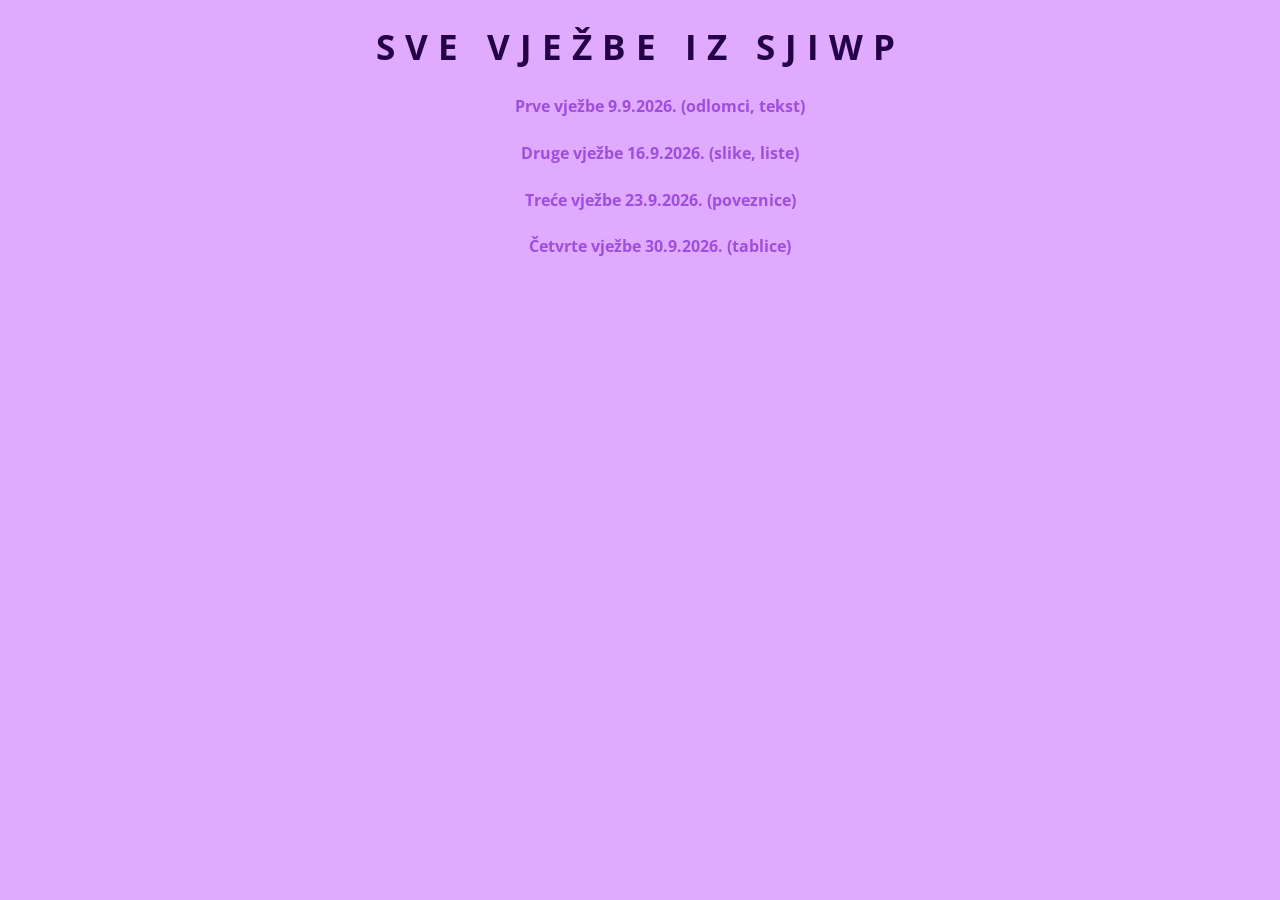
==== index.html @ 74a5e570 "Dodaj sve vježbe" ====
<!DOCTYPE html>
<html lang="hr">
<head>
    <meta charset="UTF-8">
    <meta name="viewport" content="width=device-width, initial-scale=1.0">
    <title>Početna</title>
    <link rel="stylesheet" href="stil.css">

    <style>
        ul{
            text-align: center;
        }
    </style>
</head>
<body>
    
    <h1>Sve vježbe iz SJIWP</h1>

    <ul >
        <h4><a href = "VJ/prvi.html">Prve vježbe 9.9.2026. (odlomci, tekst)</a></h4> <!-- "../ za pomak u nadredjeni direktorij"-->
        <h4><a href = "VJ/vj2/vjezba2.html">Druge vježbe 16.9.2026. (slike, liste)</a></h4>
        <h4><a href = "VJ/vj3/vjezba3.html">Treće vježbe 23.9.2026. (poveznice)</a></h4>
        <h4><a href = "VJ/vj4/vjezba4.html">Četvrte vježbe 30.9.2026. (tablice)</a></h4>

    </ul>
</body>
</html>
---- stil.css ----
@import url('https://fonts.googleapis.com/css2?family=Open+Sans:ital,wght@0,300..800;1,300..800&display=swap');


body{
    background-color: #E0AAFF; /*Možemo kliktat na onaj prozor gore tekst i onda mijenja format*/ /*Lakše će biti s hsl nego s rgb*/
    color: #7B2CBF;
    font-family: "Open Sans", sans-serif, Arial, serif;
    text-align: center;
}

h1{
    color: #240046;
    text-align: center;
    font-size: 35px;
    letter-spacing: 10px;
    text-transform: uppercase;
}

p, dl, ul, ol{
    line-height: 1.6;
    text-align: left;
}

h2{
    color: #240046;
    text-align: center;
}

a{
    color: #9D4EDD;
    text-decoration: none;
    font-weight: bold;
}

caption{
    caption-side: bottom;
}
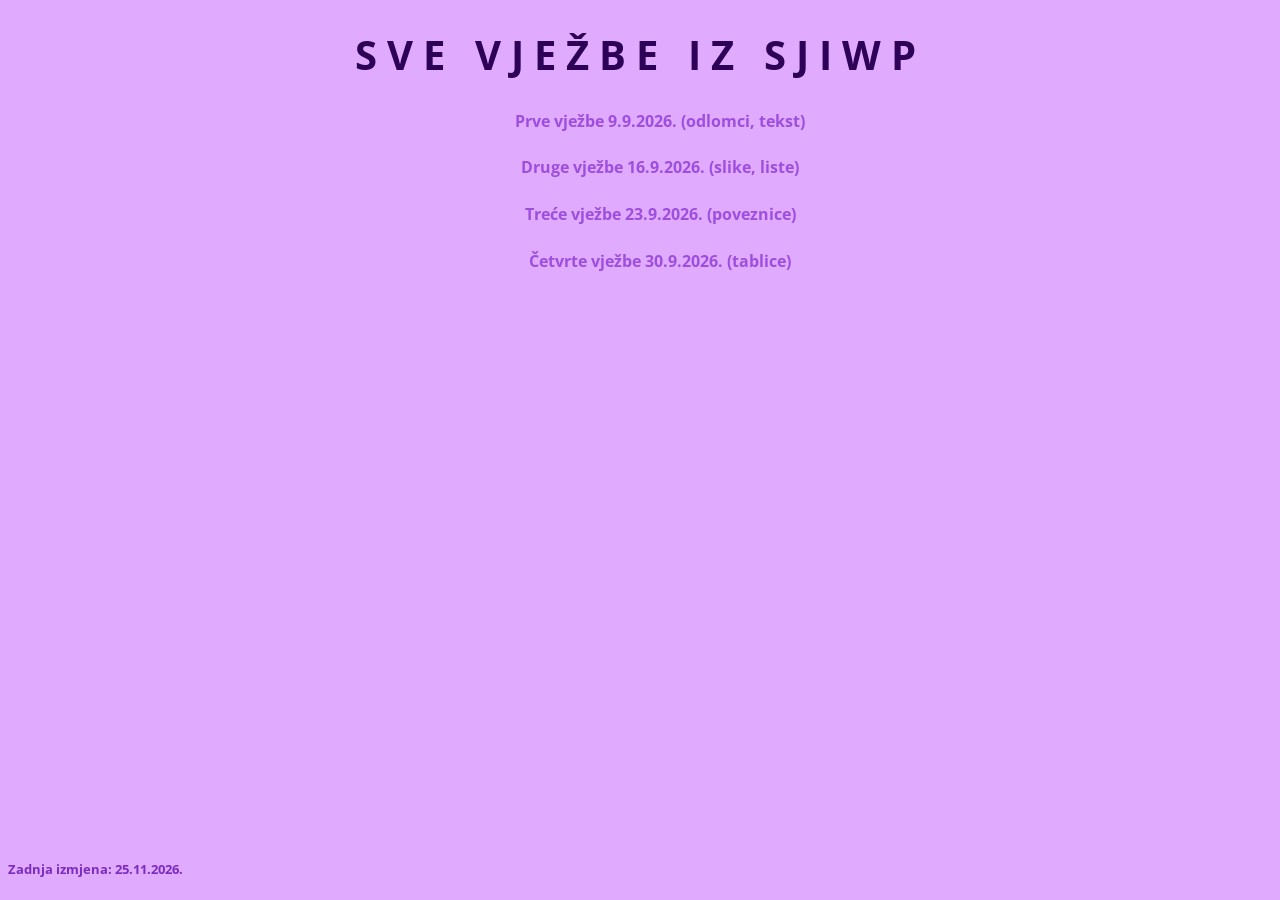
==== commit b8ea3c37: "Dodaj datum zadnje promjene" ====
--- a/index.html
+++ b/index.html
@@ -10,18 +10,26 @@
         ul{
             text-align: center;
         }
+        h5{
+            position: absolute;
+            bottom: 0;
+            text-align: center;
+        }
+        
     </style>
 </head>
 <body>
     
     <h1>Sve vježbe iz SJIWP</h1>
 
-    <ul >
+    <ul>
         <h4><a href = "VJ/prvi.html">Prve vježbe 9.9.2026. (odlomci, tekst)</a></h4> <!-- "../ za pomak u nadredjeni direktorij"-->
         <h4><a href = "VJ/vj2/vjezba2.html">Druge vježbe 16.9.2026. (slike, liste)</a></h4>
         <h4><a href = "VJ/vj3/vjezba3.html">Treće vježbe 23.9.2026. (poveznice)</a></h4>
         <h4><a href = "VJ/vj4/vjezba4.html">Četvrte vježbe 30.9.2026. (tablice)</a></h4>
 
     </ul>
+
+    <h5>Zadnja izmjena: 25.11.2026.</h4>
 </body>
 </html>
--- a/stil.css
+++ b/stil.css
@@ -9,9 +9,9 @@
 }
 
 h1{
-    color: #240046;
+    color: #2d0157;
     text-align: center;
-    font-size: 35px;
+    font-size: 40px;
     letter-spacing: 10px;
     text-transform: uppercase;
 }
@@ -22,7 +22,7 @@
 }
 
 h2{
-    color: #240046;
+    color: #2d0157;
     text-align: center;
 }
 
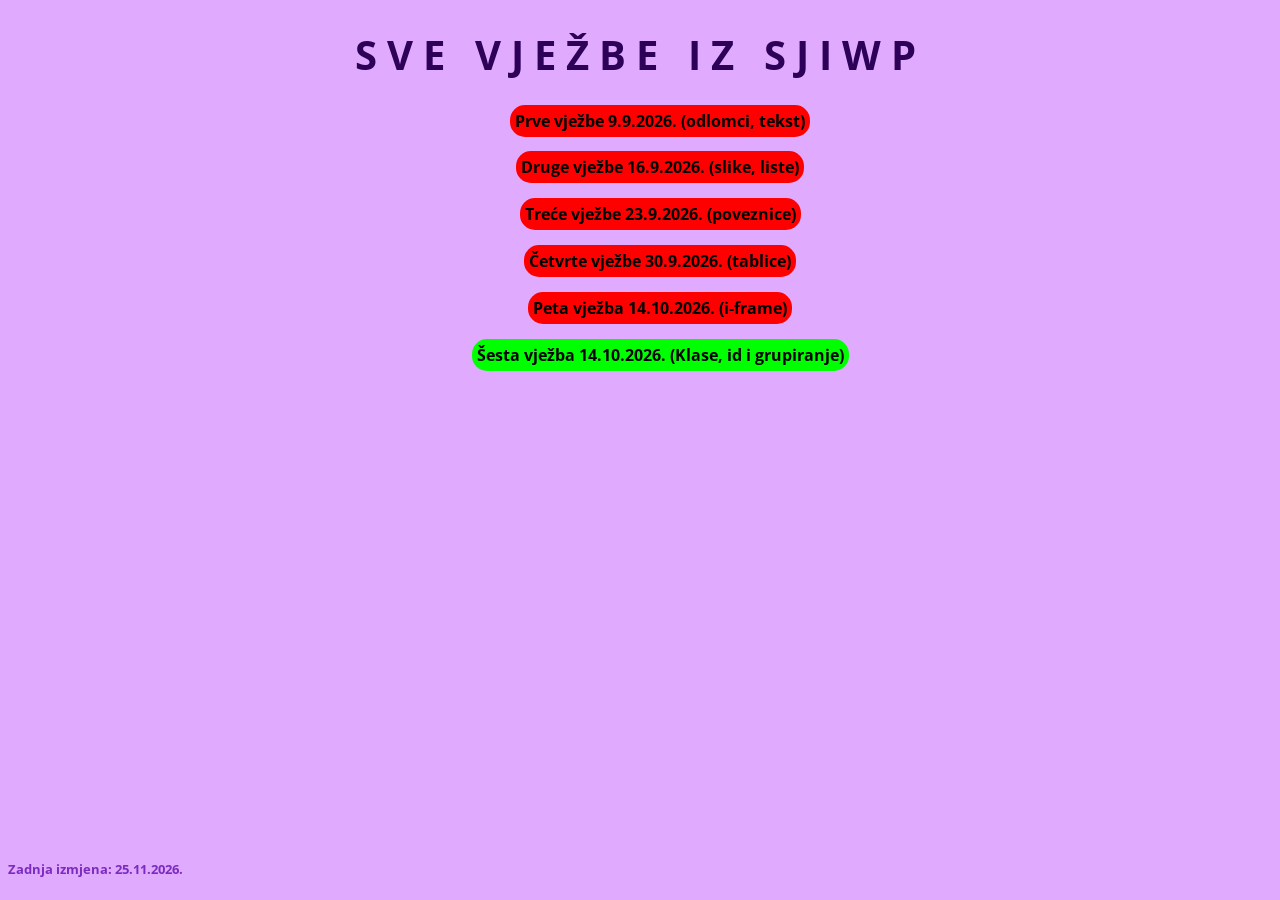
==== commit 73f4af2f: "Ukloni duplikat vj6. Riješena stvarna vježba 6 (CSS). Uređen CSS dokument indexa." ====
--- a/index.html
+++ b/index.html
@@ -19,14 +19,15 @@
     </style>
 </head>
 <body>
-    
     <h1>Sve vježbe iz SJIWP</h1>
 
     <ul>
-        <h4><a href = "VJ/prvi.html">Prve vježbe 9.9.2026. (odlomci, tekst)</a></h4> <!-- "../ za pomak u nadredjeni direktorij"-->
-        <h4><a href = "VJ/vj2/vjezba2.html">Druge vježbe 16.9.2026. (slike, liste)</a></h4>
-        <h4><a href = "VJ/vj3/vjezba3.html">Treće vježbe 23.9.2026. (poveznice)</a></h4>
-        <h4><a href = "VJ/vj4/vjezba4.html">Četvrte vježbe 30.9.2026. (tablice)</a></h4>
+        <h4><a class="html" href = "VJ/prvi.html">Prve vježbe 9.9.2026. (odlomci, tekst)</a></h4> <!-- "../ za pomak u nadredjeni direktorij"-->
+        <h4><a class="html" href = "VJ/vj2/vjezba2.html">Druge vježbe 16.9.2026. (slike, liste)</a></h4>
+        <h4><a class="html" href = "VJ/vj3/vjezba3.html">Treće vježbe 23.9.2026. (poveznice)</a></h4>
+        <h4><a class="html" href = "VJ/vj4/vjezba4.html">Četvrte vježbe 30.9.2026. (tablice)</a></h4>
+        <h4><a class="html" href = "VJ/vj5/iframe.html">Peta vježba 14.10.2026. (i-frame)</a></h5>
+        <h4><a class="css" href = "VJ/vj6/css3/aktivnosti.html">Šesta vježba 14.10.2026. (Klase, id i grupiranje)</a></h5>
 
     </ul>
 
--- a/stil.css
+++ b/stil.css
@@ -34,4 +34,19 @@
 
 caption{
     caption-side: bottom;
+}
+
+
+.html{
+    background-color: red;
+    color: black;
+    border-radius: 15px;
+    padding: 5px;
+}
+
+.css{
+    background-color: lime;
+    color: black;
+    border-radius: 15px;
+    padding: 5px;
 }
